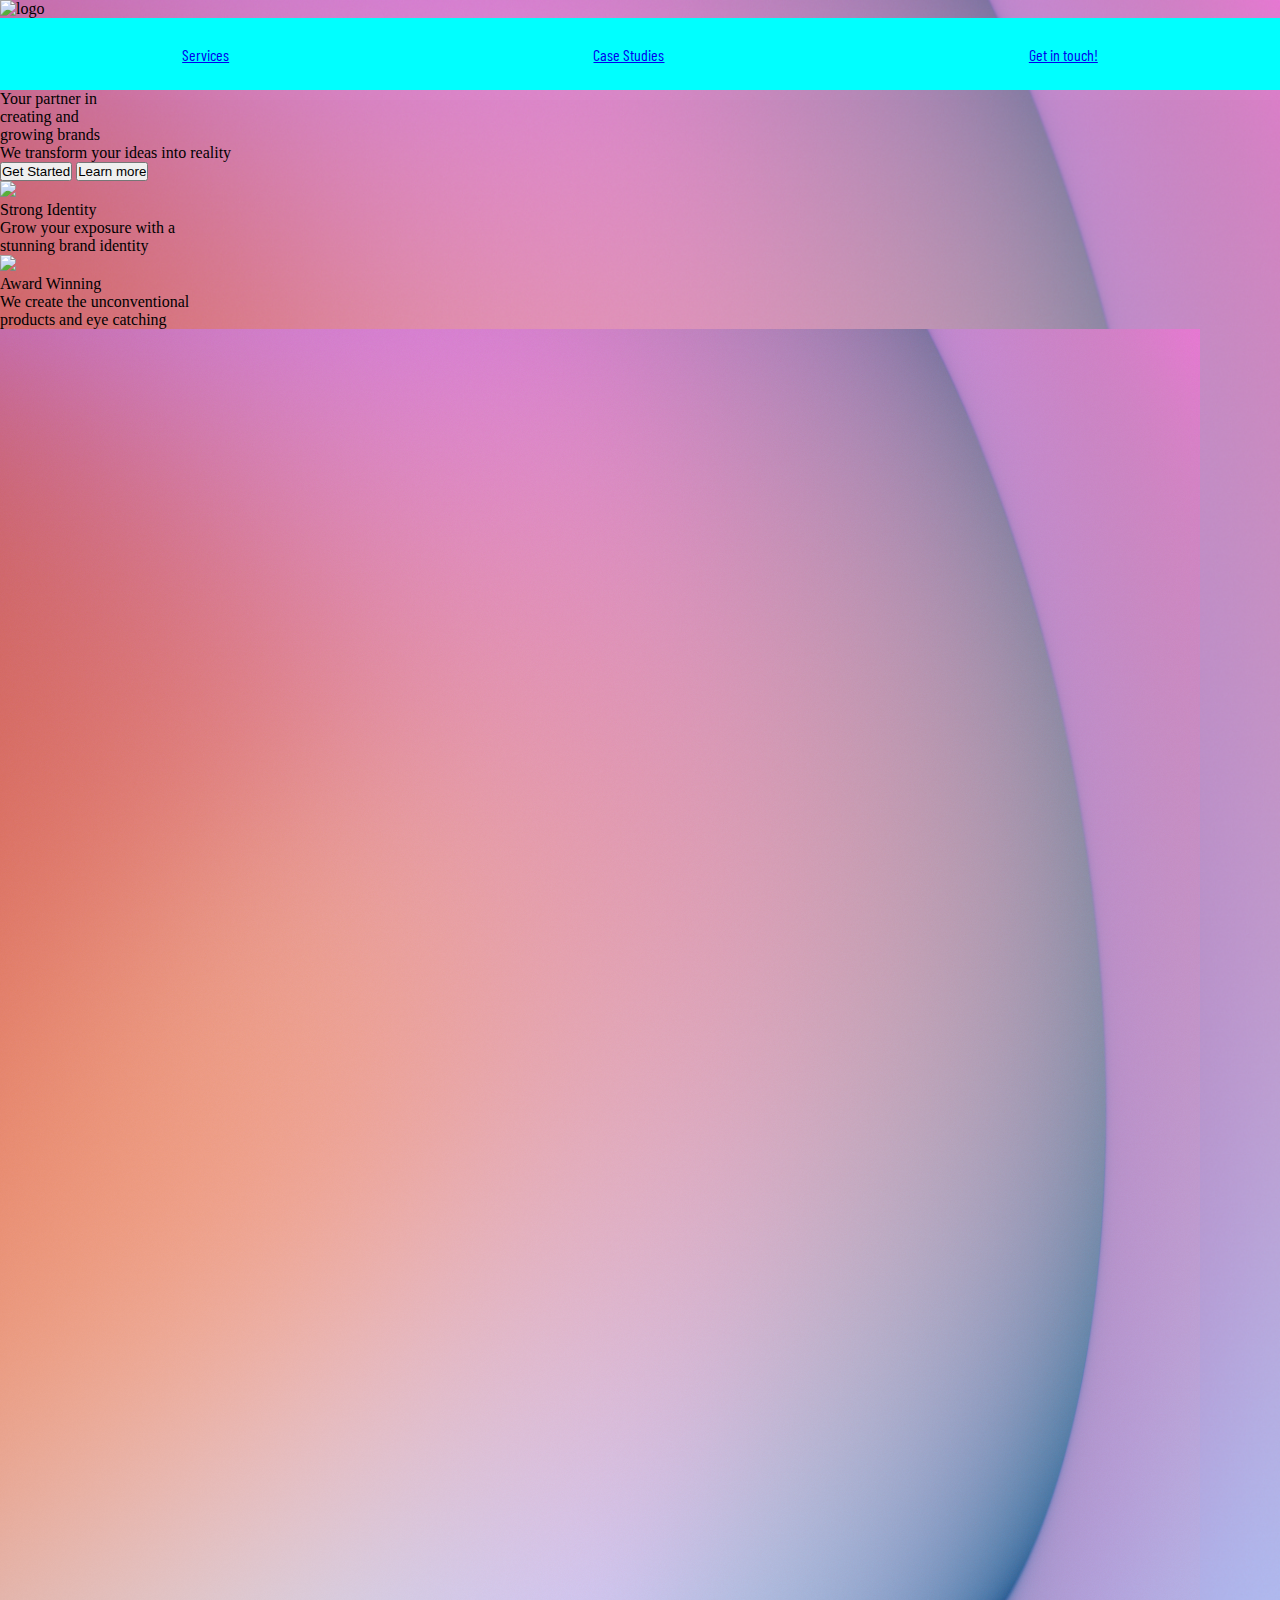
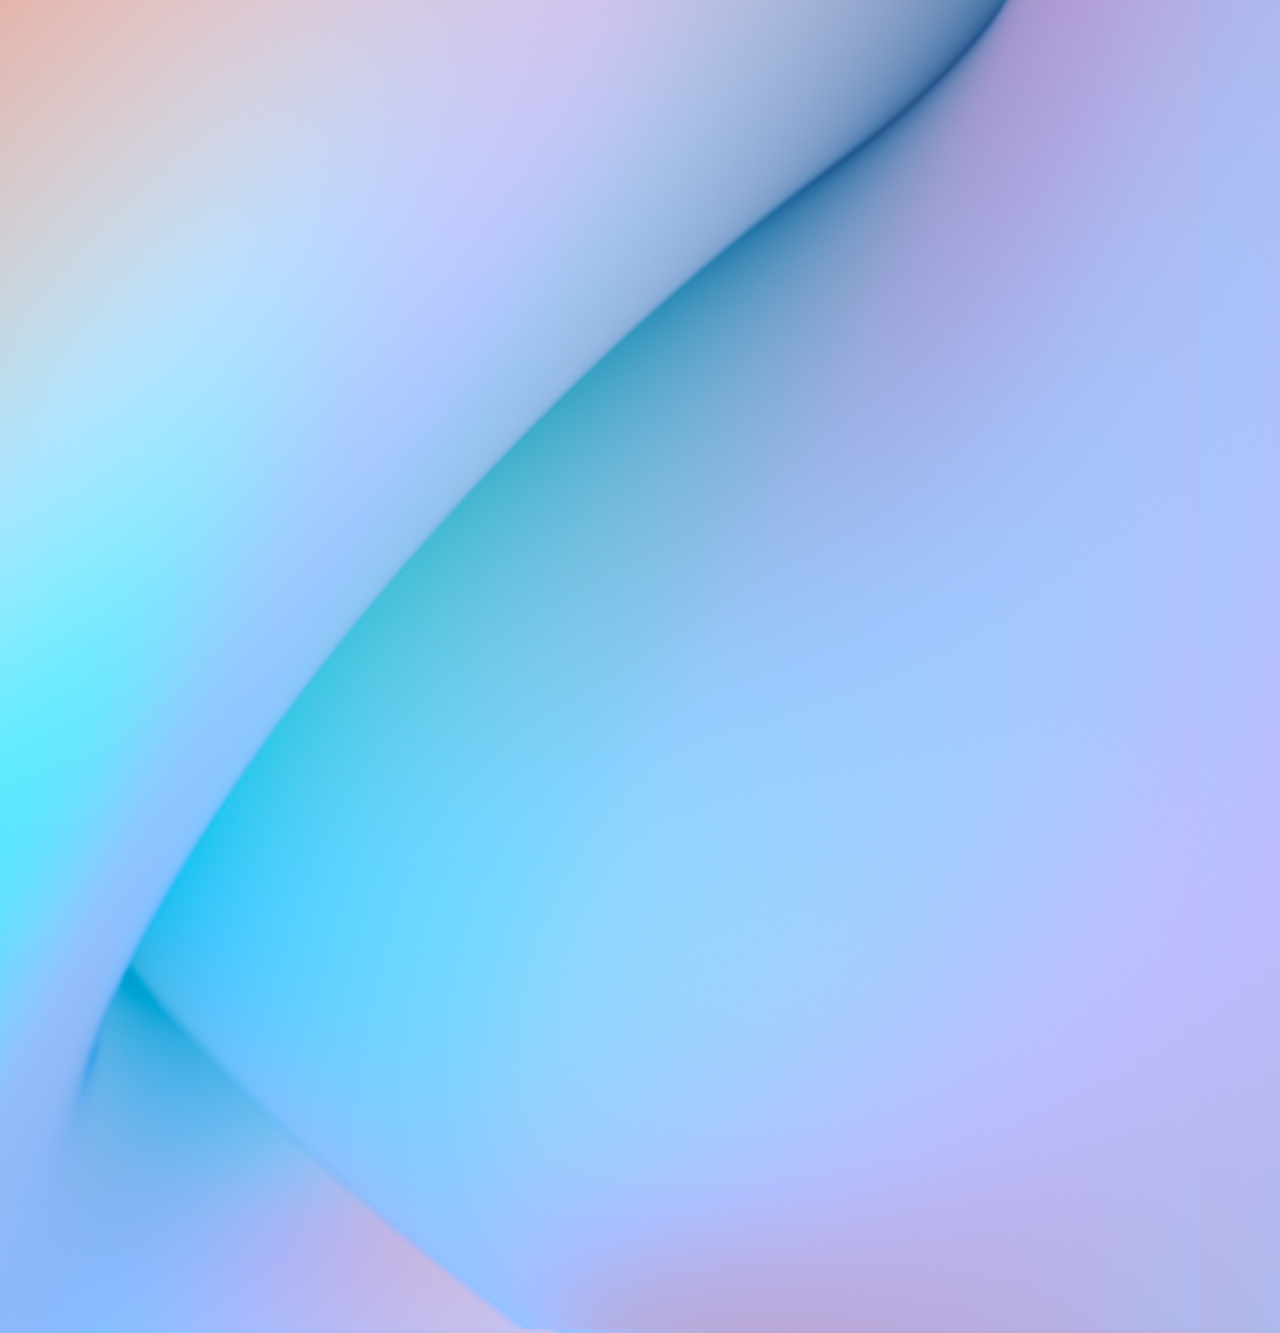
==== Digi Marketing Page/index.html @ 3d2eb79d "HTML/CSS" ====
<!DOCTYPE html>
<html lang="en">
  <head>
    <meta charset="UTF-8" />
    <meta http-equiv="X-UA-Compatible" content="IE=edge" />
    <link rel="preconnect" href="https://fonts.gstatic.com">
<link href="https://fonts.googleapis.com/css2?family=Barlow+Condensed:ital@1&display=swap" rel="stylesheet">
    <meta name="viewport" content="width=device-width, initial-scale=1.0" />
    <link rel="stylesheet" href="css/index.css" type="text/css">
    <title>Digia Marketing</title>
  </head>
  <body>
      <img class="logo" src="https://img.icons8.com/android/24/000000/stocks.png" alt="logo">
          <nav>
            <ul class="nav-links">
              <li><a href="#">Services</a></li>
              <li><a href="#">Case Studies</a></li>
              <li><a href="#">Get in touch!</a></li>

            </ul>
          </nav>
    <section class="main-section">
      <section class="left-section">
        <header>
          Your partner in <br />
          creating and <br />
          growing brands
        </header>
        <p>We transform your ideas into reality</p>
        <div>
          <button type="button">Get Started</button>
          <button type="button">Learn more</button>
        </div>
        <div>
          <div class="strong-identity">
            <img src="https://img.icons8.com/wired/64/000000/social-network.png"/>
            <header>Strong Identity</header>
            <p>
              Grow your exposure with a <br />
              stunning brand identity
            </p>
          </div>

          <div class="Award-winning">
            <img src="https://img.icons8.com/pastel-glyph/64/000000/medal--v2.png"/>
            <header>Award Winning</header>
            <p>We create the unconventional<br />products and eye catching</p>
          </div>
        </div>
      </section>

      <section class="right-section">
        <img src="img/iosbackground.png">
      </section>
    </section>
  </body>
</html>
---- Digi Marketing Page/css/index.css ----
*{
    margin: 0px;
    padding: 0px;
    box-sizing: border-box;
}
body{
    background-image: url(../img/iosbackground.png);
    background-repeat: no-repeat;
    background-size: 100% 100%; 
    ;
}
img.logo{
    min-width: 60px;
    position: inherit;
}
nav ul{
    display: flex;
    justify-content: space-around;
    align-items: center;
    min-height: 8vh;
    background-color:  aqua;
    float: none;
    list-style: none;
    
    font-family: 'Barlow Condensed', sans-serif;
}
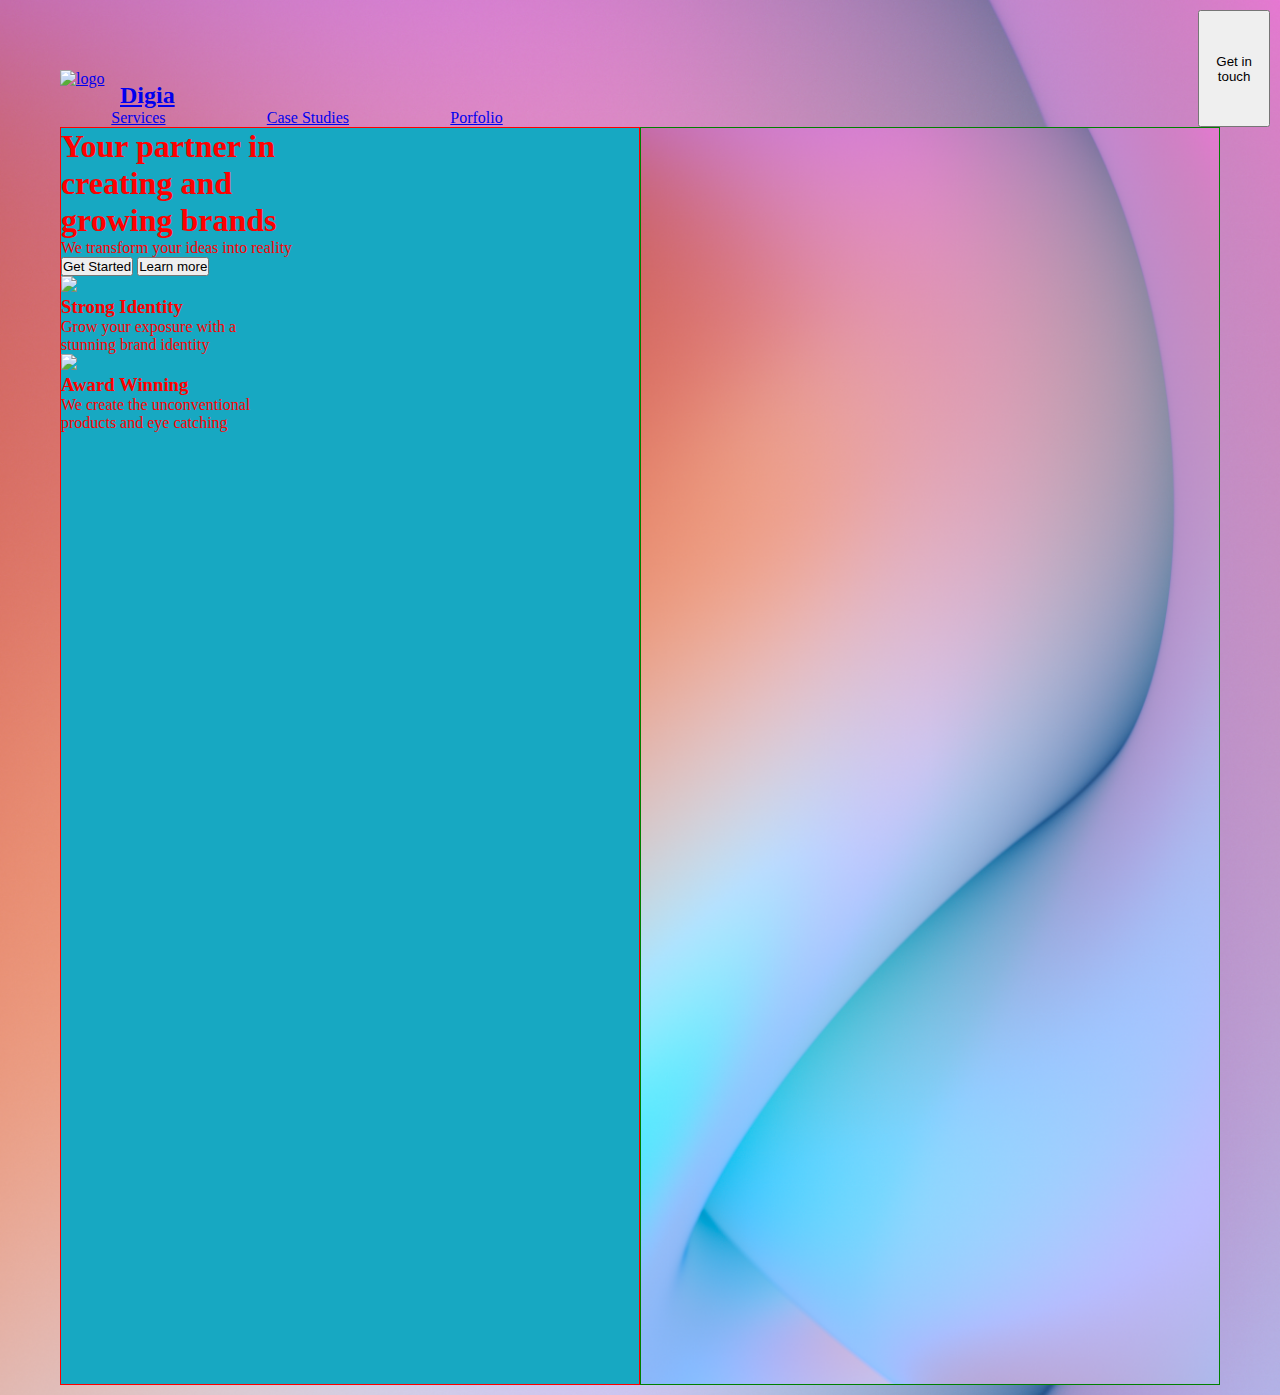
==== commit 16281f80: "css additions" ====
--- a/Digi Marketing Page/index.html
+++ b/Digi Marketing Page/index.html
@@ -3,38 +3,53 @@
   <head>
     <meta charset="UTF-8" />
     <meta http-equiv="X-UA-Compatible" content="IE=edge" />
-    <link rel="preconnect" href="https://fonts.gstatic.com">
-<link href="https://fonts.googleapis.com/css2?family=Barlow+Condensed:ital@1&display=swap" rel="stylesheet">
+    <link rel="preconnect" href="https://fonts.gstatic.com" />
+    <link
+      href="https://fonts.googleapis.com/css2?family=Barlow+Condensed:ital@1&display=swap"
+      rel="stylesheet"
+    />
     <meta name="viewport" content="width=device-width, initial-scale=1.0" />
-    <link rel="stylesheet" href="css/index.css" type="text/css">
+    <link rel="stylesheet" href="css/index.css" type="text/css" />
     <title>Digia Marketing</title>
   </head>
   <body>
-      <img class="logo" src="https://img.icons8.com/android/24/000000/stocks.png" alt="logo">
-          <nav>
-            <ul class="nav-links">
-              <li><a href="#">Services</a></li>
-              <li><a href="#">Case Studies</a></li>
-              <li><a href="#">Get in touch!</a></li>
+    <nav>
+      <div class="leftsidelinks">
+        <a href="#" class="logocontainer">
+          <img
+            class="logo"
+            src="https://img.icons8.com/android/24/000000/stocks.png"
+            alt="logo"
+          />
+          <h2 class="titletext">Digia</h2>
+        </a>
+        <ul class="nav-links">
+          <li><a href="#">Services</a></li>
+          <li><a href="#">Case Studies</a></li>
+          <li><a href="#">Porfolio</a></li>
+        </ul>
+      </div>
+      <button>Get in touch</button>
+    </nav>
 
-            </ul>
-          </nav>
-    <section class="main-section">
+    <section class="main-section makeitred">
       <section class="left-section">
-        <header>
+        <h1>
           Your partner in <br />
           creating and <br />
           growing brands
-        </header>
+        </h1>
         <p>We transform your ideas into reality</p>
         <div>
-          <button type="button">Get Started</button>
-          <button type="button">Learn more</button>
+          <button type="button" class="started">Get Started</button>
+          <button type="button" class="more">Learn more</button>
         </div>
         <div>
           <div class="strong-identity">
-            <img src="https://img.icons8.com/wired/64/000000/social-network.png"/>
-            <header>Strong Identity</header>
+            <img
+              src="https://img.icons8.com/wired/64/000000/social-network.png"
+            />
+            <h3>Strong Identity</h3>
             <p>
               Grow your exposure with a <br />
               stunning brand identity
@@ -42,15 +57,17 @@
           </div>
 
           <div class="Award-winning">
-            <img src="https://img.icons8.com/pastel-glyph/64/000000/medal--v2.png"/>
-            <header>Award Winning</header>
+            <img
+              src="https://img.icons8.com/pastel-glyph/64/000000/medal--v2.png"
+            />
+            <h3>Award Winning</h3>
             <p>We create the unconventional<br />products and eye catching</p>
           </div>
         </div>
       </section>
 
       <section class="right-section">
-        <img src="img/iosbackground.png">
+        <img src="img/iosbackground.png" height="100%" width="100%" />
       </section>
     </section>
   </body>
--- a/Digi Marketing Page/css/index.css
+++ b/Digi Marketing Page/css/index.css
@@ -3,24 +3,65 @@
     padding: 0px;
     box-sizing: border-box;
 }
+
 body{
     background-image: url(../img/iosbackground.png);
     background-repeat: no-repeat;
-    background-size: 100% 100%; 
-    ;
+    background-size: 100%;  
+    padding: 10px;
 }
-img.logo{
+
+/* Nav styling */
+.logo{
+    display: flex;
     min-width: 60px;
-    position: inherit;
+    position: relative;
+    left: 50px;
+    z-index: 1;
 }
-nav ul{
+nav{
     display: flex;
-    justify-content: space-around;
-    align-items: center;
-    min-height: 8vh;
-    background-color:  aqua;
-    float: none;
+    justify-content: space-between;
+}
+.leftsidelinks{
+    padding-top: 60px;
+    width: 100%;
+}
+.titletext{
+    display: flex;
+    position: relative;
+    padding-top: 12px;
+    left: 50px;
+}
+.nav-links{
+    display: flex;
+    justify-content: space-evenly;
     list-style: none;
-    
-    font-family: 'Barlow Condensed', sans-serif;
+    width: 50%;
 }
+.h1{
+    display: flex;
+    position: relative;
+    left: 23%;
+    font-size: 60px;
+}
+.logocontainer{
+    display: flex;
+}
+.main-section{
+    display: flex;
+    margin: 0 50px;
+}
+.makeitred{
+    color:  red;
+}
+.left-section{
+    background-color: rgb(23, 168, 194);
+    border: 1px solid red;
+    width:100%;
+}
+.right-section{
+    background-color: grey;
+    border: 1px solid green;
+    width: 100%;
+}